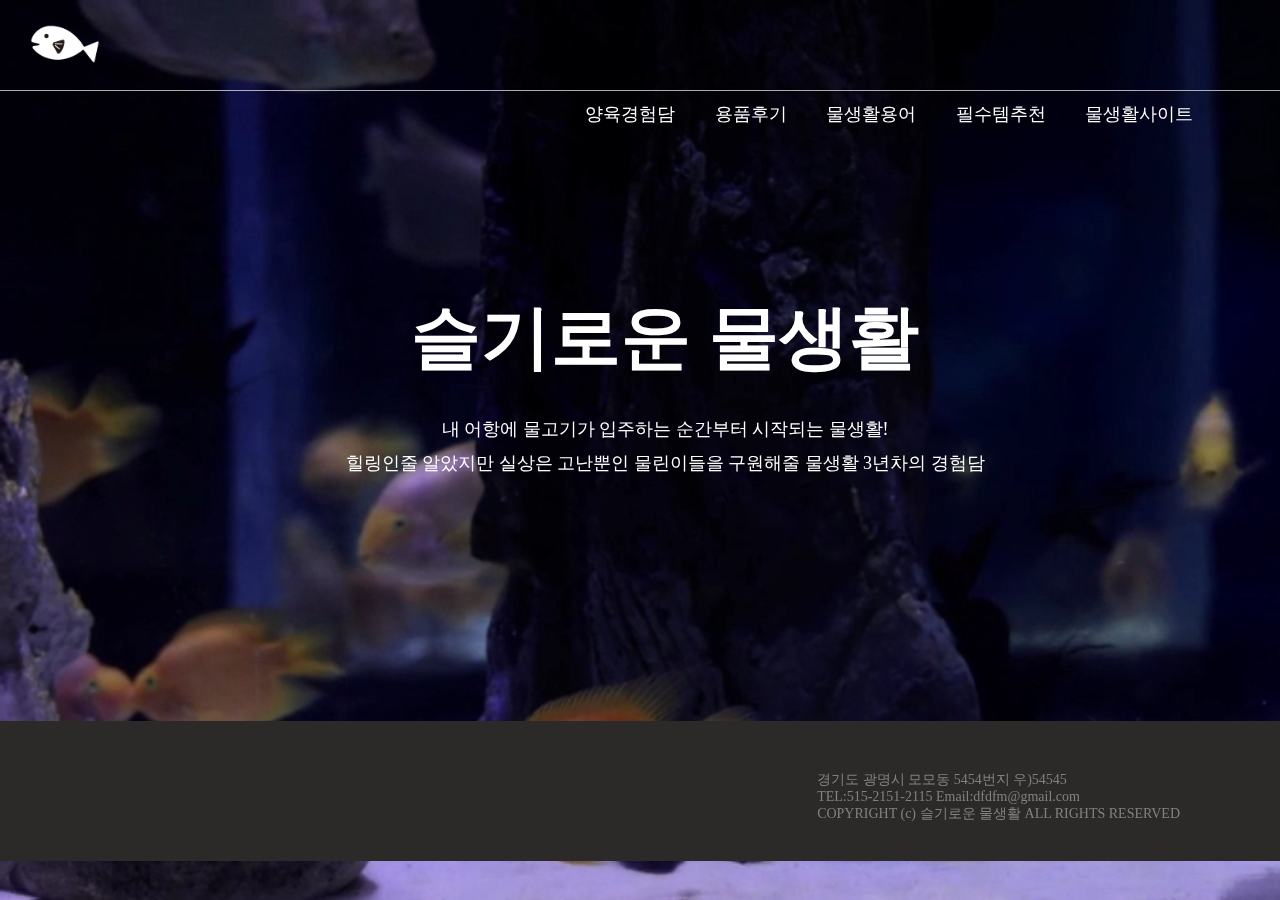
==== index.html @ fb4059df "Add files via upload" ====
<!DOCTYPE html>
<html lang="en">
<head>
    <meta charset="UTF-8">
    <meta name="viewport" content="width=device-width, initial-scale=1.0">
    <title>Document</title>
    <style>
        *{
            padding: 0;
            margin: 0;
        }

        body{
            font-family: '돋음';
            font-size: 14px;
            color: #444444;
        }
        #video-background {
      position: fixed;
      width: 1600px;
      height: auto;
      z-index: -1;
    }
    
        li{
            list-style-type: none;
        }


        .clear{
            clear: both;
        }
        header{
            width: 100%;
            height: 90px;
            margin: 0 0 0 0px;
            border-bottom: solid 1px #ccccccd9;
           
            
          
        }
        #logo{
            float: left;
            margin: 20px 0 0 25px;
           

        }
        #menus{
            float: left;
            margin-left: 550px;
          
        }
        #top_menu{
            text-align: right;
            margin-top: 20px;
            
        }
        #main_menu{
            margin-top: 30px;
            margin-bottom: 30px;
            font-family: "맑은고딕";
            font-weight: 500;
            font-size: 18px;
            color: rgb(255, 255, 255);
        
        }

        #main_menu li{
            display: inline;
            margin-left: 35px;
        }
       
        #contents{
            width: 1140px;
            height: 400px;
            margin: 200px 0 0 0;
        }
        #sub_menu{
            width: 234px;
            float: left;
          
            margin-top: 25px;
        } 
        #sub_menu li{
            padding: 10px;
          border-bottom: dotted 1px #cccccc;
        }


        #sub_menu h3{
            font-size: 18px;
            color: #ffffff;
            padding: 12px;
            background-color: #ffffff;
           
        }
        #main_contents{
            width: 850px;
            float: right;
          
            margin-top: 25px;
        }
        #main_contents h3{
            font-size: 22px;
            padding-bottom: 8px;
            border-bottom: solid 1px #cccccc;

        }  
        #main_contents p{
            margin-top: 30px;
            line-height: 180%;
            
        }
        #main_contents #figure{
            margin-top: 30px;
           text-align: center;
            
        }
        #main_contents li{
            padding: 5px;
        }
        footer{
            width: 100%;
            height: 140px;
            margin-top: 30px;
            background-color: #2c2a29;
        }
        #footer_box{
            width: 1140px;
            height: 120px;
            margin: 0 auto;
           
            
}
#footer_logo{
    float: left;
    margin: 40px 30px 0 0;
    color: white;
  
}
#address{
float: right;
margin: 50px 30px 0 0;
color: rgb(129, 129, 129);


}
#ul{
            width: 600px;
        
            padding: 30px;
            border: solid 1px #525252;
            border-radius: 10px;
            background-color: #eaeaea;
            text-align: center;
            margin-left: 120px;
           
        }
        #li{
            list-style-type: none;
            display: inline;
            margin-left: 20px;}

            a{margin-left: 50;}
        a:link{
            color:rgb(255, 255, 255);
            text-decoration: none;
            text-align:center;
            display:inline-block;
        }
        a:visited{
            color: rgb(255, 255, 255);
            text-decoration: none;
        }
        a:hover{
            color: rgb(17, 92, 26);
            text-decoration: none;
        }
        

        .bold3{
            font-size: 70px;
            font-weight: bold;
            color: #ffffff;
            text-align: center;
        }
        .bold2{
            font-size: 18px;
            font-weight: 700px;
            color: #ffffff;
            text-align: center;
            margin-bottom: 10px;
        }
        #div1{
            margin-left: 190px;
        }
    </style>
</head>
<body>
    <video autoplay muted loop id="video-background">
        <source src="./img/www.mp4" type="video/mp4"></video>
       
    <header>
        <div id="logo">
            <a href="./index.html"><img src="./img/로고2.png" width="80px"></a>
        </div>
        <nav id="menus">
          
            <ul id="main_menu">
                <li><a class="a1" href="./A1.html">양육경험담</a></li>
                <li><a class="a1" href="./A2.html">용품후기</a></li>
                <li><a class="a1" href="./A3.html">물생활용어</a></li>
                <li><a class="a1" href="./A4.html">필수템추천</a></li>
                <li><a class="a1" href="./A5.html">물생활사이트</a></li>
            </ul>
        </nav>
    </header>

    
    <section id="contents">
<div id="div1"><p class="bold3">슬기로운 물생활</p><br><br>
<p class="bold2">내 어항에 물고기가 입주하는 순간부터 시작되는 물생활! </p>
<p class="bold2"> 힐링인줄 알았지만 실상은 고난뿐인 물린이들을 구원해줄 물생활 3년차의 경험담</p></div>


</section>
<div class="clear"></div>
<footer>
    <div id="footer_box">
        <div id="footer_logo">
        </div>
    <ul id="address">
        <li>경기도 광명시 모모동 5454번지 우)54545</li>
        <li>TEL:515-2151-2115 Email:dfdfm@gmail.com</li>
        <li>COPYRIGHT (c) 슬기로운 물생활 ALL RIGHTS RESERVED</li>
    </ul>
</div>
</footer>
</body>
</html>
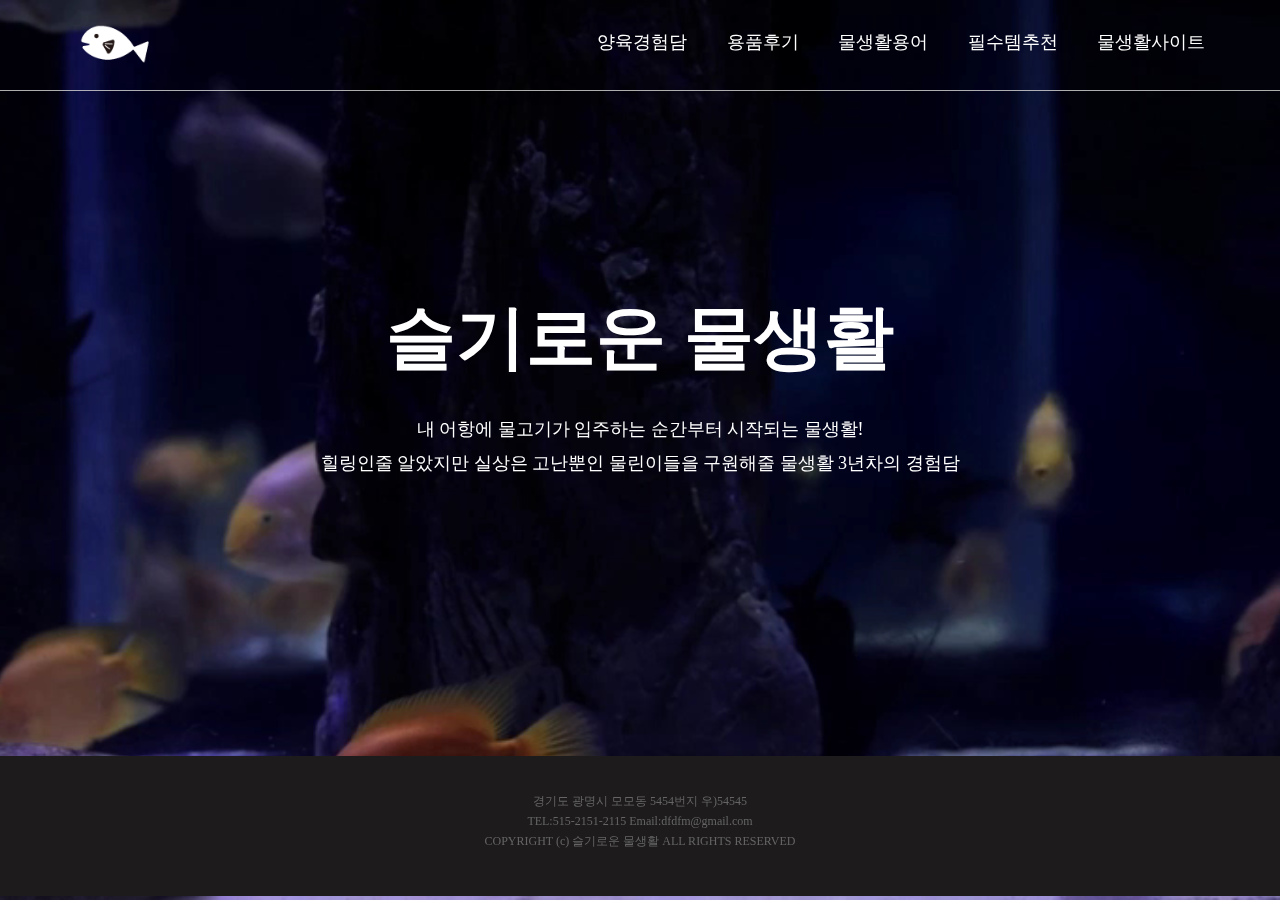
==== commit bf6a5026: "Add files via upload" ====
--- a/index.html
+++ b/index.html
@@ -1,241 +1,256 @@
-
 <!DOCTYPE html>
 <html lang="en">
+
 <head>
     <meta charset="UTF-8">
     <meta name="viewport" content="width=device-width, initial-scale=1.0">
     <title>Document</title>
     <style>
-        *{
+
+        * {
             padding: 0;
             margin: 0;
         }
 
-        body{
+
+        body {
             font-family: '돋음';
             font-size: 14px;
-            color: #444444;
-        }
-        #video-background {
-      position: fixed;
-      width: 1600px;
-      height: auto;
-      z-index: -1;
-    }
-    
-        li{
+        }
+
+
+        .background { 
+            position: absolute;
+            top: 0;
+            left: 0;
+            width: 100%;
+            height: 100%;
+            object-fit: cover;
+            z-index: -1;
+        }
+
+
+        li {
             list-style-type: none;
         }
 
 
-        .clear{
+        .clear {
             clear: both;
         }
-        header{
-            width: 100%;
+
+
+        header {
             height: 90px;
-            margin: 0 0 0 0px;
             border-bottom: solid 1px #ccccccd9;
-           
-            
-          
-        }
-        #logo{
+            padding:  0px 75px;
+        }
+
+        .logo {
             float: left;
-            margin: 20px 0 0 25px;
-           
-
-        }
-        #menus{
-            float: left;
-            margin-left: 550px;
-          
-        }
-        #top_menu{
+            margin-top: 20px;
+        }
+
+        /*메뉴*/
+        .menus {
+            float: right;
+        }
+
+        .top_menu {
             text-align: right;
             margin-top: 20px;
-            
-        }
-        #main_menu{
+
+        }
+
+        .main_menu {
             margin-top: 30px;
             margin-bottom: 30px;
             font-family: "맑은고딕";
             font-weight: 500;
             font-size: 18px;
             color: rgb(255, 255, 255);
-        
-        }
-
-        #main_menu li{
+
+        }
+
+        .main_menu li {
             display: inline;
             margin-left: 35px;
         }
-       
-        #contents{
-            width: 1140px;
-            height: 400px;
+
+        .contents {
+            width: 100%;
+            height: 465px;
             margin: 200px 0 0 0;
         }
-        #sub_menu{
+
+        .sub_menu {
             width: 234px;
             float: left;
-          
             margin-top: 25px;
-        } 
-        #sub_menu li{
+        }
+
+        .sub_menu li {
             padding: 10px;
-          border-bottom: dotted 1px #cccccc;
-        }
-
-
-        #sub_menu h3{
+            border-bottom: dotted 1px #cccccc;
+        }
+
+
+        .sub_menu h3 {
             font-size: 18px;
             color: #ffffff;
             padding: 12px;
             background-color: #ffffff;
-           
-        }
-        #main_contents{
+
+        }
+
+        .main_contents {
             width: 850px;
             float: right;
-          
             margin-top: 25px;
         }
-        #main_contents h3{
+
+
+        .main_contents h3 {
             font-size: 22px;
             padding-bottom: 8px;
             border-bottom: solid 1px #cccccc;
 
-        }  
-        #main_contents p{
+        }
+
+        .main_contents p {
             margin-top: 30px;
             line-height: 180%;
-            
-        }
-        #main_contents #figure{
+
+        }
+
+        .main_contents #figure {
             margin-top: 30px;
-           text-align: center;
-            
-        }
-        #main_contents li{
+            text-align: center;
+
+        }
+
+        .main_contents li {
             padding: 5px;
         }
-        footer{
+
+
+        footer {
             width: 100%;
             height: 140px;
-            margin-top: 30px;
-            background-color: #2c2a29;
-        }
-        #footer_box{
-            width: 1140px;
-            height: 120px;
-            margin: 0 auto;
-           
-            
-}
-#footer_logo{
-    float: left;
-    margin: 40px 30px 0 0;
-    color: white;
-  
-}
-#address{
-float: right;
-margin: 50px 30px 0 0;
-color: rgb(129, 129, 129);
-
-
-}
-#ul{
-            width: 600px;
+            background-color: #1d1b1b;
+        }
+
+
+        .footer_box {
+            width: 100%;
+            padding-top: 35px;
+        }
+
+
+        .address {
+            text-align: center;
+            font-size: 12px;
+            color: rgb(101, 101, 101);
+            line-height: 20px;
         
-            padding: 30px;
-            border: solid 1px #525252;
-            border-radius: 10px;
-            background-color: #eaeaea;
-            text-align: center;
-            margin-left: 120px;
-           
-        }
-        #li{
-            list-style-type: none;
-            display: inline;
-            margin-left: 20px;}
-
-            a{margin-left: 50;}
-        a:link{
-            color:rgb(255, 255, 255);
-            text-decoration: none;
-            text-align:center;
-            display:inline-block;
-        }
-        a:visited{
+        }
+
+        a {
+            margin-left: 50;
+        }
+
+
+        a:link {
             color: rgb(255, 255, 255);
             text-decoration: none;
-        }
-        a:hover{
+            text-align: center;
+            display: inline-block;
+        }
+
+        a:visited {
+            color: rgb(255, 255, 255);
+            text-decoration: none;
+        }
+
+        a:hover {
             color: rgb(17, 92, 26);
             text-decoration: none;
         }
-        
-
-        .bold3{
+
+
+        .bold3 {
             font-size: 70px;
             font-weight: bold;
             color: #ffffff;
             text-align: center;
         }
-        .bold2{
+
+        .bold2 {
             font-size: 18px;
             font-weight: 700px;
             color: #ffffff;
             text-align: center;
             margin-bottom: 10px;
         }
-        #div1{
-            margin-left: 190px;
-        }
+
+    
+
     </style>
+
+
 </head>
+
+
+
+
 <body>
-    <video autoplay muted loop id="video-background">
-        <source src="./img/www.mp4" type="video/mp4"></video>
-       
+
+    <video class="background">
+        <source src="./img/www.mp4" type="video/mp4" autoplay muted loop>
+    </video>
+
     <header>
-        <div id="logo">
+        
+
+        <div class="logo">
             <a href="./index.html"><img src="./img/로고2.png" width="80px"></a>
         </div>
-        <nav id="menus">
-          
-            <ul id="main_menu">
+
+        <nav class="menus">
+
+            <ul class="main_menu">
                 <li><a class="a1" href="./A1.html">양육경험담</a></li>
                 <li><a class="a1" href="./A2.html">용품후기</a></li>
                 <li><a class="a1" href="./A3.html">물생활용어</a></li>
                 <li><a class="a1" href="./A4.html">필수템추천</a></li>
                 <li><a class="a1" href="./A5.html">물생활사이트</a></li>
             </ul>
+
         </nav>
     </header>
 
-    
-    <section id="contents">
-<div id="div1"><p class="bold3">슬기로운 물생활</p><br><br>
-<p class="bold2">내 어항에 물고기가 입주하는 순간부터 시작되는 물생활! </p>
-<p class="bold2"> 힐링인줄 알았지만 실상은 고난뿐인 물린이들을 구원해줄 물생활 3년차의 경험담</p></div>
-
-
-</section>
-<div class="clear"></div>
-<footer>
-    <div id="footer_box">
-        <div id="footer_logo">
+
+    <section class="contents">
+
+        <p class="bold3">슬기로운 물생활</p><br><br>
+        <p class="bold2">내 어항에 물고기가 입주하는 순간부터 시작되는 물생활! </p>
+        <p class="bold2"> 힐링인줄 알았지만 실상은 고난뿐인 물린이들을 구원해줄 물생활 3년차의 경험담</p>
+      
+    </section>
+
+
+    <div class="clear"></div>
+    <footer>
+        <div class="footer_box">
+            <div class="footer_logo">
+            </div>
+            <ul class="address">
+                <li>경기도 광명시 모모동 5454번지 우)54545</li>
+                <li>TEL:515-2151-2115 Email:dfdfm@gmail.com</li>
+                <li>COPYRIGHT (c) 슬기로운 물생활 ALL RIGHTS RESERVED</li>
+            </ul>
         </div>
-    <ul id="address">
-        <li>경기도 광명시 모모동 5454번지 우)54545</li>
-        <li>TEL:515-2151-2115 Email:dfdfm@gmail.com</li>
-        <li>COPYRIGHT (c) 슬기로운 물생활 ALL RIGHTS RESERVED</li>
-    </ul>
-</div>
-</footer>
+    </footer>
 </body>
+
 </html>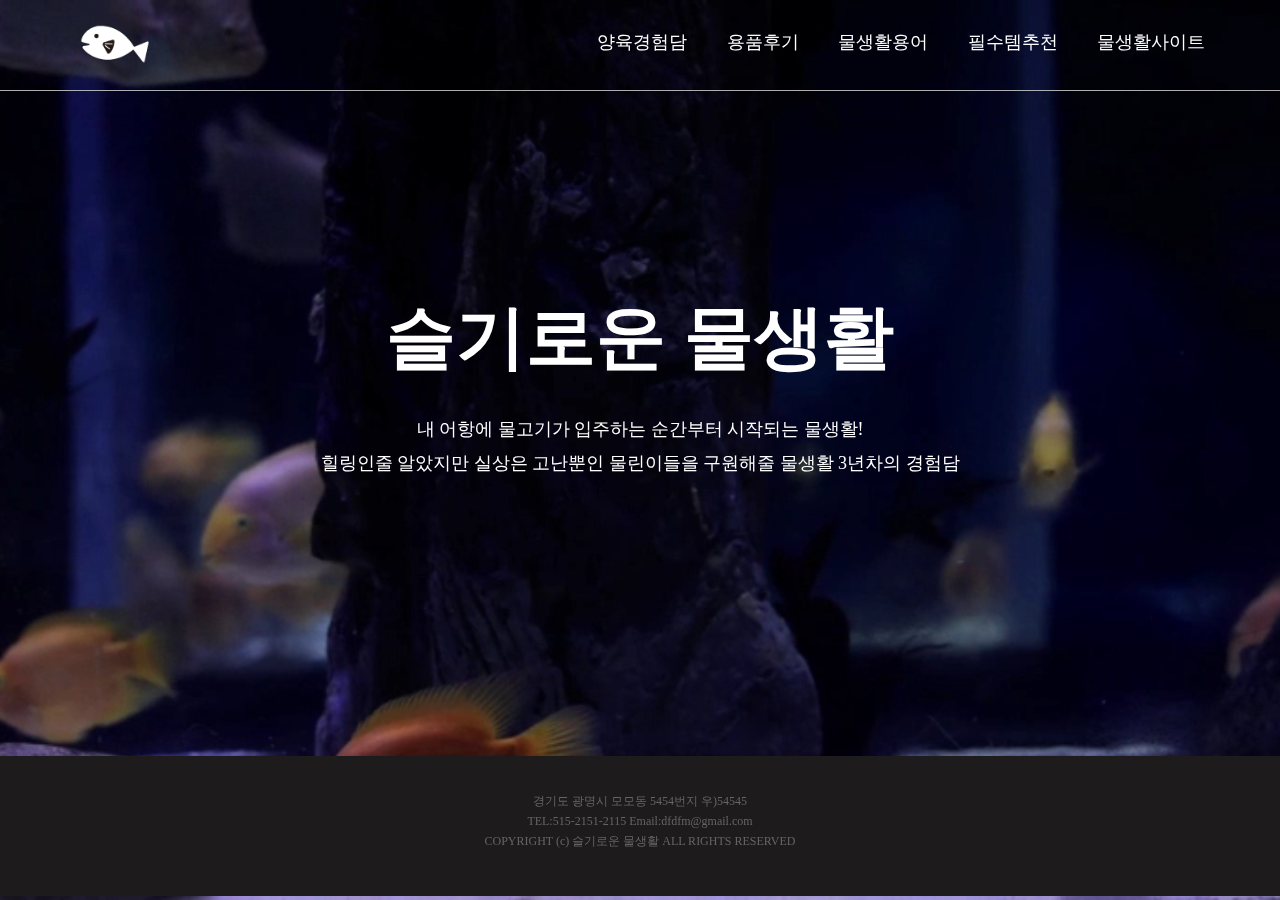
==== commit a3f1c2eb: "Add files via upload" ====
--- a/index.html
+++ b/index.html
@@ -14,15 +14,15 @@
 
 
         body {
+            width: 100%;
+            height: 100%;
             font-family: '돋음';
             font-size: 14px;
         }
 
 
         .background { 
-            position: absolute;
-            top: 0;
-            left: 0;
+            position: fixed;
             width: 100%;
             height: 100%;
             object-fit: cover;
@@ -205,8 +205,8 @@
 
 <body>
 
-    <video class="background">
-        <source src="./img/www.mp4" type="video/mp4" autoplay muted loop>
+    <video class="background" autoplay muted loop>
+        <source src="./img/www.mp4" type="video/mp4">
     </video>
 
     <header>
@@ -242,8 +242,6 @@
     <div class="clear"></div>
     <footer>
         <div class="footer_box">
-            <div class="footer_logo">
-            </div>
             <ul class="address">
                 <li>경기도 광명시 모모동 5454번지 우)54545</li>
                 <li>TEL:515-2151-2115 Email:dfdfm@gmail.com</li>
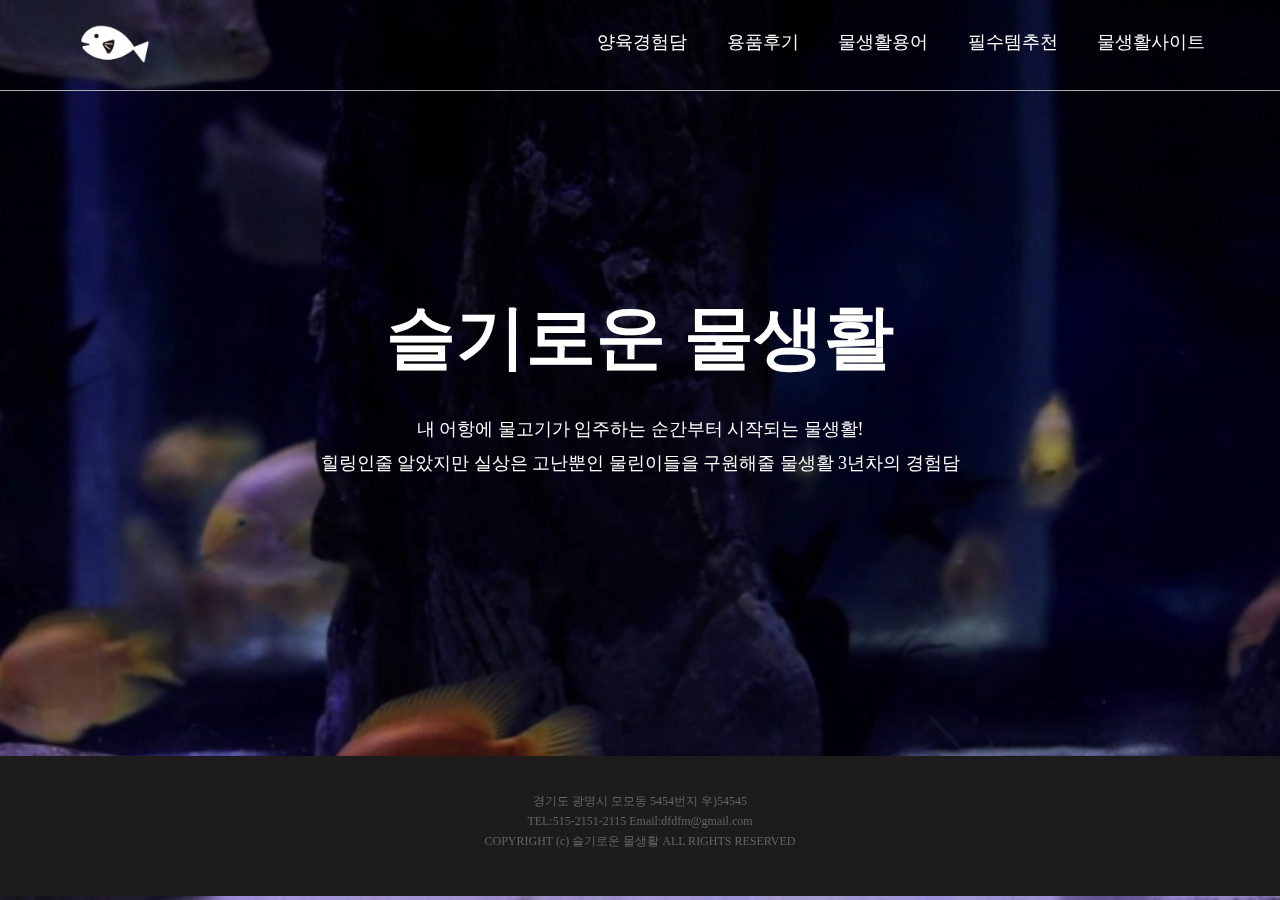
==== commit 6f63b432: "Add files via upload" ====
--- a/index.html
+++ b/index.html
@@ -18,6 +18,8 @@
             height: 100%;
             font-family: '돋음';
             font-size: 14px;
+            display: flex;
+            flex-direction: column;
         }
 
 
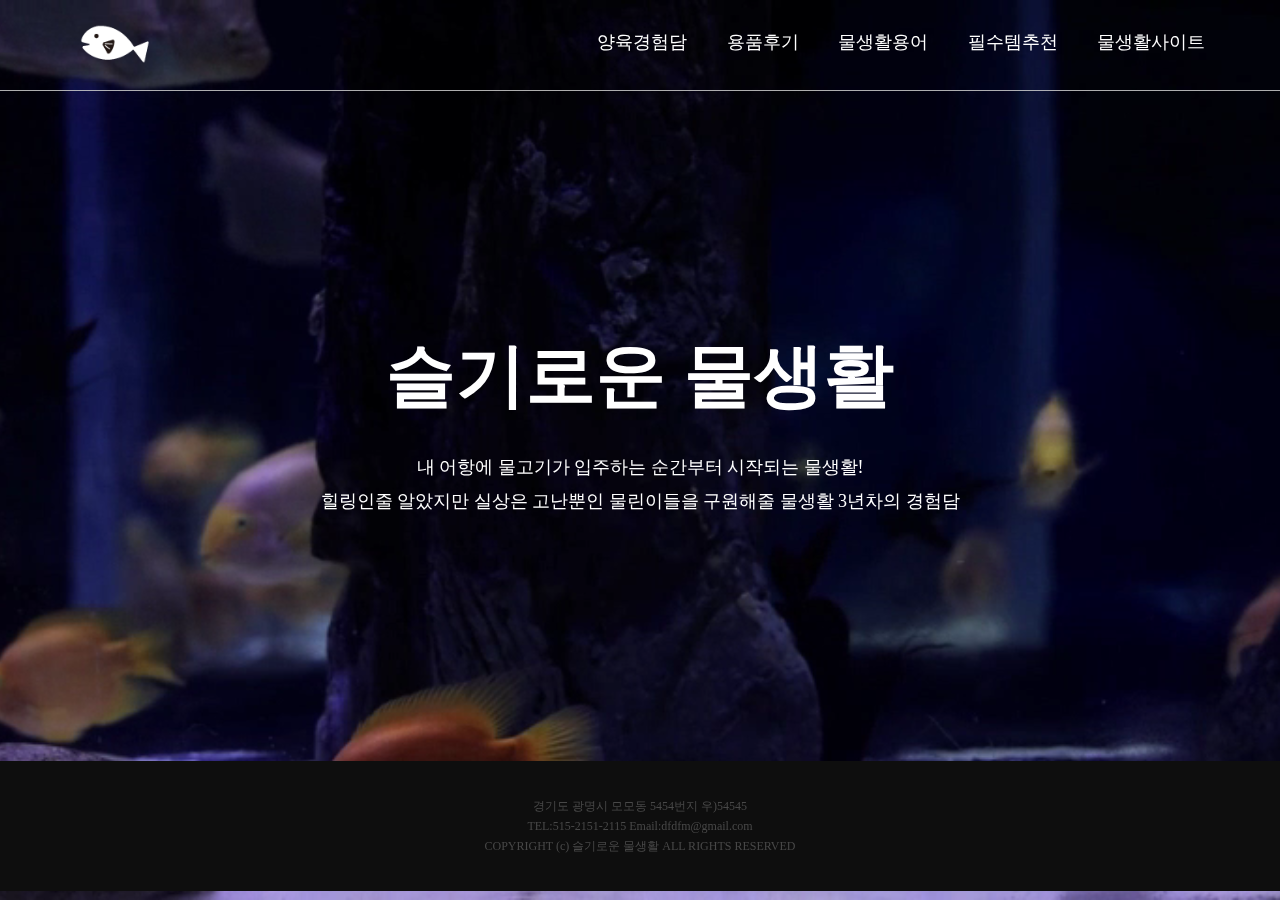
==== commit 0bd8553d: "Add files via upload" ====
--- a/index.html
+++ b/index.html
@@ -6,46 +6,40 @@
     <meta name="viewport" content="width=device-width, initial-scale=1.0">
     <title>Document</title>
     <style>
-
         * {
             padding: 0;
             margin: 0;
         }
 
-
         body {
-            width: 100%;
-            height: 100%;
             font-family: '돋음';
             font-size: 14px;
             display: flex;
             flex-direction: column;
+            min-height: 100vh; /* 전체 화면을 차지하도록 설정 */
         }
 
-
-        .background { 
+        .background {
             position: fixed;
             width: 100%;
             height: 100%;
-            object-fit: cover;
             z-index: -1;
         }
 
+        video {
+            width: 100%;
+            height: 100%;
+            object-fit: cover;
+        }
 
         li {
             list-style-type: none;
         }
 
-
-        .clear {
-            clear: both;
-        }
-
-
         header {
             height: 90px;
             border-bottom: solid 1px #ccccccd9;
-            padding:  0px 75px;
+            padding: 0 75px;
         }
 
         .logo {
@@ -53,25 +47,15 @@
             margin-top: 20px;
         }
 
-        /*메뉴*/
         .menus {
             float: right;
-        }
-
-        .top_menu {
-            text-align: right;
-            margin-top: 20px;
-
         }
 
         .main_menu {
             margin-top: 30px;
             margin-bottom: 30px;
-            font-family: "맑은고딕";
-            font-weight: 500;
             font-size: 18px;
             color: rgb(255, 255, 255);
-
         }
 
         .main_menu li {
@@ -80,177 +64,85 @@
         }
 
         .contents {
-            width: 100%;
-            height: 465px;
-            margin: 200px 0 0 0;
+            display: flex;
+            flex-direction: column;
+            justify-content: center;
+            height: 670px;
+            text-align: center;
+            color: #fff;
         }
 
-        .sub_menu {
-            width: 234px;
-            float: left;
-            margin-top: 25px;
+        footer {
+            background-color: #0e0e0e;
+            padding: 35px 0;
+            text-align: center;
+            color: #484848;
+            font-size: 12px;
         }
 
-        .sub_menu li {
-            padding: 10px;
-            border-bottom: dotted 1px #cccccc;
-        }
-
-
-        .sub_menu h3 {
-            font-size: 18px;
-            color: #ffffff;
-            padding: 12px;
-            background-color: #ffffff;
-
-        }
-
-        .main_contents {
-            width: 850px;
-            float: right;
-            margin-top: 25px;
-        }
-
-
-        .main_contents h3 {
-            font-size: 22px;
-            padding-bottom: 8px;
-            border-bottom: solid 1px #cccccc;
-
-        }
-
-        .main_contents p {
-            margin-top: 30px;
-            line-height: 180%;
-
-        }
-
-        .main_contents #figure {
-            margin-top: 30px;
-            text-align: center;
-
-        }
-
-        .main_contents li {
-            padding: 5px;
-        }
-
-
-        footer {
-            width: 100%;
-            height: 140px;
-            background-color: #1d1b1b;
-        }
-
-
-        .footer_box {
-            width: 100%;
-            padding-top: 35px;
-        }
-
-
         .address {
-            text-align: center;
-            font-size: 12px;
-            color: rgb(101, 101, 101);
             line-height: 20px;
-        
         }
 
         a {
-            margin-left: 50;
-        }
-
-
-        a:link {
-            color: rgb(255, 255, 255);
             text-decoration: none;
-            text-align: center;
-            display: inline-block;
-        }
-
-        a:visited {
-            color: rgb(255, 255, 255);
-            text-decoration: none;
+            color: #fff;
         }
 
         a:hover {
-            color: rgb(17, 92, 26);
-            text-decoration: none;
+            color: rgb(0, 119, 255);
         }
-
 
         .bold3 {
             font-size: 70px;
             font-weight: bold;
-            color: #ffffff;
-            text-align: center;
         }
 
         .bold2 {
             font-size: 18px;
-            font-weight: 700px;
-            color: #ffffff;
-            text-align: center;
+            font-weight: 300;
             margin-bottom: 10px;
         }
 
-    
-
     </style>
-
-
 </head>
-
-
-
 
 <body>
 
-    <video class="background" autoplay muted loop>
-        <source src="./img/www.mp4" type="video/mp4">
-    </video>
+    <div class="background">
+        <video autoplay loop muted>
+            <source src="./img/www.mp4" type="video/mp4">
+        </video>
+    </div>
 
     <header>
-        
-
         <div class="logo">
             <a href="./index.html"><img src="./img/로고2.png" width="80px"></a>
         </div>
-
         <nav class="menus">
-
             <ul class="main_menu">
-                <li><a class="a1" href="./A1.html">양육경험담</a></li>
-                <li><a class="a1" href="./A2.html">용품후기</a></li>
-                <li><a class="a1" href="./A3.html">물생활용어</a></li>
-                <li><a class="a1" href="./A4.html">필수템추천</a></li>
-                <li><a class="a1" href="./A5.html">물생활사이트</a></li>
+                <li><a href="./A1.html">양육경험담</a></li>
+                <li><a href="./A2.html">용품후기</a></li>
+                <li><a href="./A3.html">물생활용어</a></li>
+                <li><a href="./A4.html">필수템추천</a></li>
+                <li><a href="./A5.html">물생활사이트</a></li>
             </ul>
-
         </nav>
     </header>
 
-
     <section class="contents">
-
         <p class="bold3">슬기로운 물생활</p><br><br>
-        <p class="bold2">내 어항에 물고기가 입주하는 순간부터 시작되는 물생활! </p>
-        <p class="bold2"> 힐링인줄 알았지만 실상은 고난뿐인 물린이들을 구원해줄 물생활 3년차의 경험담</p>
-      
+        <p class="bold2">내 어항에 물고기가 입주하는 순간부터 시작되는 물생활!</p>
+        <p class="bold2">힐링인줄 알았지만 실상은 고난뿐인 물린이들을 구원해줄 물생활 3년차의 경험담</p>
     </section>
 
-
-    <div class="clear"></div>
     <footer>
-        <div class="footer_box">
             <ul class="address">
                 <li>경기도 광명시 모모동 5454번지 우)54545</li>
                 <li>TEL:515-2151-2115 Email:dfdfm@gmail.com</li>
                 <li>COPYRIGHT (c) 슬기로운 물생활 ALL RIGHTS RESERVED</li>
             </ul>
-        </div>
     </footer>
 </body>
 
-</html>+</html>
